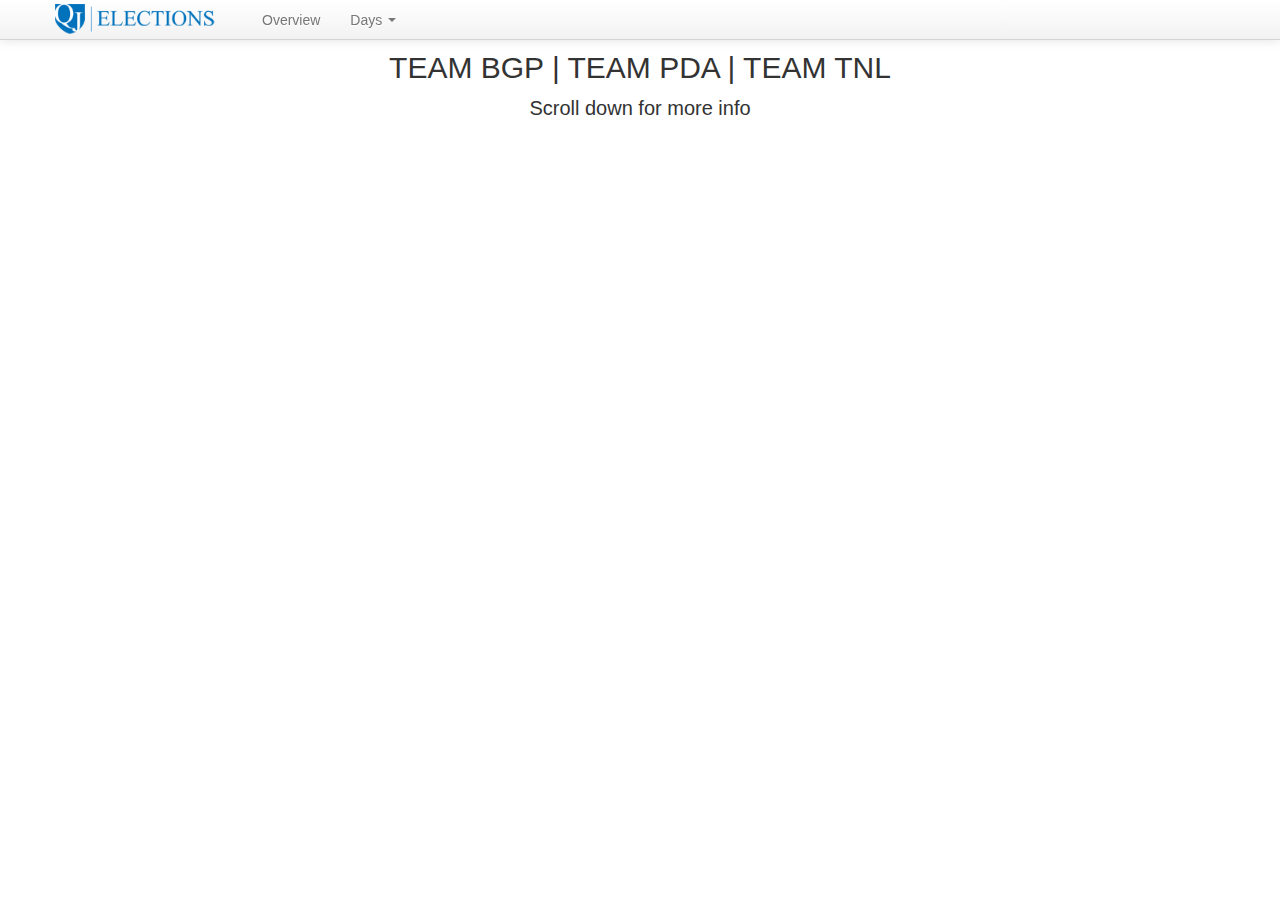
==== Index.html @ 84faee0e "Initial Commit" ====
<!doctype html>
<html>
<head>
    <meta charset="UTF-8">
    <meta http-equiv="X-UA-Compatible" content="IE=edge,chrome=1">
    <title>Queen's Journal Elections </title>
    
    <meta name="author" content="Victor Coulon">
    
    <link href='http://fonts.googleapis.com/css?family=Junge' rel='stylesheet' type='text/css'>
    <link rel="stylesheet" href="css/curtainDemo.css">
    <link rel="stylesheet" href="css/curtain.css">
    <link rel="stylesheet" href="css/shadowbox.css">
    <meta name="viewport" content="width=device-width, initial-scale=1.0">
    <meta name="author" content="Ali Zahid and Jeremy Mcdonald">
    <meta name="description" content="Queen's Universtiy AMS elections">

    <!-- Le styles -->
    <link href="css/bootstrap.css" rel="stylesheet">
    <style type="text/css">
     
    </style>
    <link href="css/bootstrap-responsive.css" rel="stylesheet">

    <!-- HTML5 shim, for IE6-8 support of HTML5 elements -->
    <!--[if lt IE 9]>
      <script src="http://html5shim.googlecode.com/svn/trunk/html5.js"></script>
    <![endif]-->

    <!-- Fav and touch icons -->
    <link rel="apple-touch-icon-precomposed" sizes="144x144" href="ico/apple-touch-icon-144-precomposed.png">
    <link rel="apple-touch-icon-precomposed" sizes="114x114" href="ico/apple-touch-icon-114-precomposed.png">
      <link rel="apple-touch-icon-precomposed" sizes="72x72" href="ico/apple-touch-icon-72-precomposed.png">
                    <link rel="apple-touch-icon-precomposed" href="ico/apple-touch-icon-57-precomposed.png">
                                   <link rel="shortcut icon" href="ico/favicon.png">
</head>
<body class="bodycont">

<!-- Header!-->
<div class="navbar  navbar-fixed-top">
      <div class="navbar-inner">
        <div class="container">
          <a class="btn btn-navbar" data-toggle="collapse" data-target=".nav-collapse">
            <span class="icon-bar"></span>
            <span class="icon-bar"></span>
            <span class="icon-bar"></span>
          </a>
           <a class="brand" href="http://www.queensjournal.ca"><img src="assets/img/banner1 copy.png" height="30px" width="172px"/></a>
          <div class="nav-collapse collapse">
            <ul class="nav" >
            
              <li ><a href="Index.html">Overview</a></li>
              <li class="dropdown">
              <a href="#" class="dropdown-toggle" data-toggle="dropdown"> Days
              <b class="caret"></b></a>
              <ul class="dropdown-menu">            
              <li class="nav-header">Week 1</li>
              <li ><a href="#Day 1">Day 1</a></li>
              <li ><a href="#Day 2">Day 2</a></li>
              <li ><a href="#Day 3">Day 3</a></li>
              <li ><a href="#Day 4">Day 4</a></li>
              <li ><a href="#Day 5">Day 5</a></li>
              <li ><a href="#Day 6">Day 6</a></li>
              <li ><a href="#Day 7">Day 7</a></li>
              <li class="divider"></li>
              <li class="nav-header">Week 2</li>
              <li ><a href="#day 8">Day 8</a></li>  
              <li ><a href="#day 9">Day 9</a></li>
              <li ><a href="#day 10">Day 10</a></li>
              <li ><a href="#day 11">Day 11</a></li>
              <li ><a href="#day 11">Day 12</a></li>
              <li ><a href="#day 11">Day 13</a></li>
              <li ><a href="#day 11">Day 14</a></li>
              <li ><a href="#day 11">Day 15</a></li>
              </ul>
              </li>

            
          </div><!--/.nav-collapse -->
        </div>
        </div>
    </div>
<!-- End of header-->    



<ol class="curtains">
    <!--<li id="section-1" class="cover" data-parallax-background="-.05">-->
    <li id="section-1" class="cover">
        <header data-fade="550" data-slow-scroll="3">
            <h1>AMS Elections</h1>
            <div style="text-align: center; font-size: 30px;">
            	
            <font>TEAM BGP |
            TEAM PDA |
	        TEAM TNL
            </font>
            </div>
	        <br>
	        <div style="text-align: center; font-size: 20px">Scroll down for more info</div>

            </div>

        </header>
    </li>
    <!--end cover-->
    
    <!--start section 2-->
    <li id="more-info">
            <h2>Check out this site for <br><br> the lastest on the AMS elections</h2>
            <hr><br>
            <center>
            	<a href="http://www.votebgp.com"><img src="img/BGP.jpg" height="125" width="250"</a>
            	<a href="http://www.votepda.com"><img src="img/PDA1.jpg"</a>
            	<a href="http://www.votetnl.com"><img src="img/TNL.png"</a>
            </center>
            <hr>
            <p>
 This site will be updated everyday during the AMS <br><br> elections to provide you with the daily content the<br><br> Journal publishes.
            </p>
        </article>
    </li>
    
    <!--start section 3
    <li id="articles">
        <section class="content">
        	<h2 align=center>Photos!</h2>
        	<hr>
        	<br>
                    <div class="photos-inner">
                         	<p><pre>	</pre>Lorem ipsum dolor sit amet, consectetur adipiscing elit. Cras sit amet quam urna, sed bibendum lectus. Nam quis metus in massa volutpat porttitor non at elit. Sed pellentesque, mi at adipiscing consequat, diam nulla ornare ipsum, id egestas lacus justo sed ipsum.                        <img src="img/stepbystep/1.jpg" alt="" align="left" > Vestibulum tincidunt, augue a accumsan tempor, metus tortor auctor nisl, in fermentum mi lorem a tortor. Curabitur est risus, congue tristique scelerisque a, rutrum a nisi. Pellentesque mattis tincidunt lobortis. Aliquam erat volutpat. Mauris dapibus dictum quam in tincidunt. Mauris ac augue ligula, id tincidunt leo. Phasellus non placerat turpis. Mauris ac erat commodo libero facilisis vestibulum. </p>
                         	<p>		Lorem ipsum dolor sit amet, consectetur adipiscing elit. Cras sit amet quam urna, sed bibendum lectus. Nam quis metus in massa volutpat porttitor non at elit. Sed pellentesque, mi at adipiscing consequat, diam nulla ornare ipsum, id egestas lacus justo sed ipsum.            Vestibulum tincidunt, augue a accumsan tempor, metus tortor auctor nisl, in fermentum mi lorem a tortor. Curabitur est risus, congue tristique scelerisque a, rutrum a nisi. Pellentesque mattis tincidunt lobortis. Aliquam erat volutpat. Mauris dapibus dictum quam in tincidunt. Mauris ac augue ligula, id tincidunt leo. Phasellus non placerat turpis. Mauris ac erat commodo libero facilisis vestibulum. Lorem ipsum dolor sit amet, consectetur adipiscing elit. Cras sit amet quam urna, sed bibendum lectus. Nam quis metus in massa volutpat porttitor non at elit. Sed pellentesque, mi at adipiscing consequat, diam nulla ornare ipsum, id egestas lacus justo sed ipsum. 
                         	<br><br>Vestibulum tincidunt, augue a accumsan tempor, metus tortor auctor nisl, in fermentum mi lorem a tortor. Curabitur est risus, congue tristique scelerisque a, rutrum a nisi. Pellentesque mattis tincidunt lobortis. Aliquam erat volutpat. Mauris dapibus dictum quam in tincidunt. Mauris ac augue ligula, id tincidunt leo. Phasellus non placerat turpis. Mauris ac erat commodo libero facilisis vestibulum.</p>
                    </div>    	
                         
                    <div class="photos-inner-inverse">    	
                         	<p> Lorem ipsum dolor sit amet, consectetur adipiscing elit. Cras sit amet quam urna, sed bibendum lectus. Nam quis metus in massa volutpat porttitor non at elit. Sed pellentesque, mi at adipiscing consequat, diam nulla ornare ipsum, id egestas lacus justo sed ipsum.                        <img src="img/stepbystep/2.jpg" alt="" align="right"> Vestibulum tincidunt, augue a accumsan tempor, metus tortor auctor nisl, in fermentum mi lorem a tortor. Curabitur est risus, congue tristique scelerisque a, rutrum a nisi. Pellentesque mattis tincidunt lobortis. Aliquam erat volutpat. Mauris dapibus dictum quam in tincidunt. Mauris ac augue ligula, id tincidunt leo. Phasellus non placerat turpis. Mauris ac erat commodo libero facilisis vestibulum.
                         	<br>
                         	Lorem ipsum dolor sit amet, consectetur adipiscing elit. Cras sit amet quam urna, sed bibendum lectus. Nam quis metus in massa volutpat porttitor non at elit. Sed pellentesque, mi at adipiscing consequat, diam nulla ornare ipsum, id egestas lacus justo sed ipsum.            Vestibulum tincidunt, augue a accumsan tempor, metus tortor auctor nisl, in fermentum mi lorem a tortor. Curabitur est risus, congue tristique scelerisque a, rutrum a nisi. Pellentesque mattis tincidunt lobortis. Aliquam erat volutpat. Mauris dapibus dictum quam in tincidunt. Mauris ac augue ligula, id tincidunt leo. Phasellus non placerat turpis. Mauris ac erat commodo libero facilisis vestibulum. Lorem ipsum dolor sit amet, consectetur adipiscing elit. Cras sit amet quam urna, sed bibendum lectus. Nam quis metus in massa volutpat porttitor non at elit. Sed pellentesque, mi at adipiscing consequat, diam nulla ornare ipsum, id egestas lacus justo sed ipsum.
                         	</p>
                         	<br>
                    </div>

        </section>
        end section 3-->
        
    </li>
</ol>

<script src="http://ajax.googleapis.com/ajax/libs/jquery/1.8.1/jquery.min.js"></script>
<script src="js/curtain.js"></script>
<script src="js/shadowbox.js"></script>
<script>
    $(function(){
       $('.curtains').curtain({
           scrollSpeed: 300,
           controls: '.menu',
           curtainLinks: '.curtain-links',
           nextSlide: function(){
           console.log("ok");
           }
       });
       Shadowbox.init({
       		modal: true,
       		overlayOpacity: 0.8,
	   });

    });
</script>

 <!-- Le javascript
    ================================================== -->
    <!-- Placed at the end of the document so the pages load faster -->
    <script src="js/bootstrap-dropdown.js"></script>
    <script src="js/bootstrap-collapse.js"></script>
   

</body>
</html>
---- css/curtain.css ----
html{
    height: 100%;
    overflow-x: hidden;
}

.curtains{
    width: 100%;
    z-index:1;
    position:relative;
}

.curtains>li{
    -webkit-transform:translateZ(0);
    background: white;
    position: fixed;
    display:block;
    top: 0;
    left: 0;
    width: 100%;
    min-height: 100%;
    overflow: hidden;
    z-index:1;
}
.curtains>li.hidden{display:none;}
.curtains>li:first-child{z-index:2;}
---- css/shadowbox.css ----
#sb-title-inner,#sb-info-inner,#sb-loading-inner,div.sb-message{font-family:"HelveticaNeue-Light","Helvetica Neue",Helvetica,Arial,sans-serif;font-weight:200;color:#fff;}
#sb-container{position:fixed;margin:0;padding:0;top:0;left:0;z-index:999;text-align:left;visibility:hidden;display:none;}
#sb-overlay{position:relative;height:100%;width:100%;}
#sb-wrapper{position:absolute;visibility:hidden;width:100px;}
#sb-wrapper-inner{position:relative;border:1px solid #303030;overflow:hidden;height:100px;}
#sb-body{position:relative;height:100%;}
#sb-body-inner{position:absolute;height:100%;width:100%;}
#sb-player.html{height:100%;overflow:auto;}
#sb-body img{border:none;}
#sb-loading{position:relative;height:100%;}
#sb-loading-inner{position:absolute;font-size:14px;line-height:24px;height:24px;top:50%;margin-top:-12px;width:100%;text-align:center;}
#sb-loading-inner span{background:url(loading.gif) no-repeat;padding-left:34px;display:inline-block;}
#sb-body,#sb-loading{background-color:#060606;}
#sb-title,#sb-info{position:relative;margin:0;padding:0;overflow:hidden;}
#sb-title,#sb-title-inner{height:26px;line-height:26px;}
#sb-title-inner{font-size:16px;}
#sb-info,#sb-info-inner{height:20px;line-height:20px;}
#sb-info-inner{font-size:12px;}
#sb-nav{float:right;height:25px;padding:2px 0;width:45%;}
#sb-nav a{display:block;float:right;height:16px;width:16px;margin-left:3px;cursor:pointer;background-repeat:no-repeat;}
#sb-nav-close{background-image:url(img/closebutton.png);}
#sb-nav-next{background-image:url(next.png);}
#sb-nav-previous{background-image:url(previous.png);}
#sb-nav-play{background-image:url(play.png);}
#sb-nav-pause{background-image:url(pause.png);}
#sb-counter{float:left;width:45%;}
#sb-counter a{padding:0 4px 0 0;text-decoration:none;cursor:pointer;color:#fff;}
#sb-counter a.sb-counter-current{text-decoration:underline;}
div.sb-message{font-size:12px;padding:10px;text-align:center;}
div.sb-message a:link,div.sb-message a:visited{color:#fff;text-decoration:underline;}
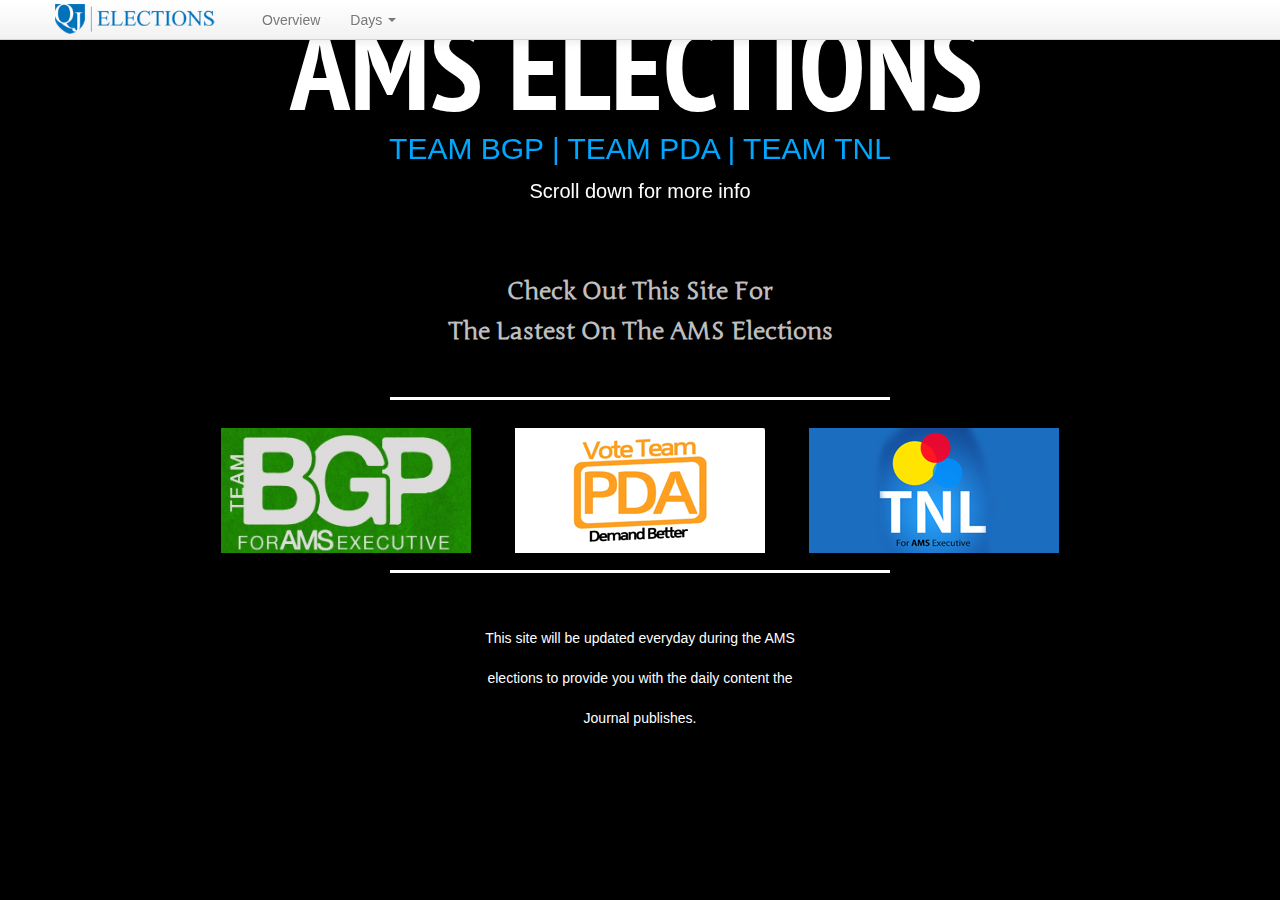
==== commit 3ec26e4a: "fix case senstive path" ====
--- a/Index.html
+++ b/Index.html
@@ -4,11 +4,11 @@
     <meta charset="UTF-8">
     <meta http-equiv="X-UA-Compatible" content="IE=edge,chrome=1">
     <title>Queen's Journal Elections </title>
-    
+
     <meta name="author" content="Victor Coulon">
-    
+
     <link href='http://fonts.googleapis.com/css?family=Junge' rel='stylesheet' type='text/css'>
-    <link rel="stylesheet" href="css/curtainDemo.css">
+    <link rel="stylesheet" href="css/CurtainDemo.css">
     <link rel="stylesheet" href="css/curtain.css">
     <link rel="stylesheet" href="css/shadowbox.css">
     <meta name="viewport" content="width=device-width, initial-scale=1.0">
@@ -18,7 +18,7 @@
     <!-- Le styles -->
     <link href="css/bootstrap.css" rel="stylesheet">
     <style type="text/css">
-     
+
     </style>
     <link href="css/bootstrap-responsive.css" rel="stylesheet">
 
@@ -48,12 +48,12 @@
            <a class="brand" href="http://www.queensjournal.ca"><img src="assets/img/banner1 copy.png" height="30px" width="172px"/></a>
           <div class="nav-collapse collapse">
             <ul class="nav" >
-            
+
               <li ><a href="Index.html">Overview</a></li>
               <li class="dropdown">
               <a href="#" class="dropdown-toggle" data-toggle="dropdown"> Days
               <b class="caret"></b></a>
-              <ul class="dropdown-menu">            
+              <ul class="dropdown-menu">
               <li class="nav-header">Week 1</li>
               <li ><a href="#Day 1">Day 1</a></li>
               <li ><a href="#Day 2">Day 2</a></li>
@@ -64,7 +64,7 @@
               <li ><a href="#Day 7">Day 7</a></li>
               <li class="divider"></li>
               <li class="nav-header">Week 2</li>
-              <li ><a href="#day 8">Day 8</a></li>  
+              <li ><a href="#day 8">Day 8</a></li>
               <li ><a href="#day 9">Day 9</a></li>
               <li ><a href="#day 10">Day 10</a></li>
               <li ><a href="#day 11">Day 11</a></li>
@@ -75,12 +75,12 @@
               </ul>
               </li>
 
-            
+
           </div><!--/.nav-collapse -->
         </div>
         </div>
     </div>
-<!-- End of header-->    
+<!-- End of header-->
 
 
 
@@ -90,7 +90,7 @@
         <header data-fade="550" data-slow-scroll="3">
             <h1>AMS Elections</h1>
             <div style="text-align: center; font-size: 30px;">
-            	
+
             <font>TEAM BGP |
             TEAM PDA |
 	        TEAM TNL
@@ -104,15 +104,15 @@
         </header>
     </li>
     <!--end cover-->
-    
+
     <!--start section 2-->
     <li id="more-info">
             <h2>Check out this site for <br><br> the lastest on the AMS elections</h2>
             <hr><br>
             <center>
-            	<a href="http://www.votebgp.com"><img src="img/BGP.jpg" height="125" width="250"</a>
-            	<a href="http://www.votepda.com"><img src="img/PDA1.jpg"</a>
-            	<a href="http://www.votetnl.com"><img src="img/TNL.png"</a>
+                <a href="http://www.votebgp.com"><img src="img/BGP.jpg" height="125" width="250" /></a>
+                <a href="http://www.votepda.com"><img src="img/PDA1.jpg" /></a>
+                <a href="http://www.votetnl.com"><img src="img/TNL.png" /></a>
             </center>
             <hr>
             <p>
@@ -120,7 +120,7 @@
             </p>
         </article>
     </li>
-    
+
     <!--start section 3
     <li id="articles">
         <section class="content">
@@ -129,11 +129,11 @@
         	<br>
                     <div class="photos-inner">
                          	<p><pre>	</pre>Lorem ipsum dolor sit amet, consectetur adipiscing elit. Cras sit amet quam urna, sed bibendum lectus. Nam quis metus in massa volutpat porttitor non at elit. Sed pellentesque, mi at adipiscing consequat, diam nulla ornare ipsum, id egestas lacus justo sed ipsum.                        <img src="img/stepbystep/1.jpg" alt="" align="left" > Vestibulum tincidunt, augue a accumsan tempor, metus tortor auctor nisl, in fermentum mi lorem a tortor. Curabitur est risus, congue tristique scelerisque a, rutrum a nisi. Pellentesque mattis tincidunt lobortis. Aliquam erat volutpat. Mauris dapibus dictum quam in tincidunt. Mauris ac augue ligula, id tincidunt leo. Phasellus non placerat turpis. Mauris ac erat commodo libero facilisis vestibulum. </p>
-                         	<p>		Lorem ipsum dolor sit amet, consectetur adipiscing elit. Cras sit amet quam urna, sed bibendum lectus. Nam quis metus in massa volutpat porttitor non at elit. Sed pellentesque, mi at adipiscing consequat, diam nulla ornare ipsum, id egestas lacus justo sed ipsum.            Vestibulum tincidunt, augue a accumsan tempor, metus tortor auctor nisl, in fermentum mi lorem a tortor. Curabitur est risus, congue tristique scelerisque a, rutrum a nisi. Pellentesque mattis tincidunt lobortis. Aliquam erat volutpat. Mauris dapibus dictum quam in tincidunt. Mauris ac augue ligula, id tincidunt leo. Phasellus non placerat turpis. Mauris ac erat commodo libero facilisis vestibulum. Lorem ipsum dolor sit amet, consectetur adipiscing elit. Cras sit amet quam urna, sed bibendum lectus. Nam quis metus in massa volutpat porttitor non at elit. Sed pellentesque, mi at adipiscing consequat, diam nulla ornare ipsum, id egestas lacus justo sed ipsum. 
+                         	<p>		Lorem ipsum dolor sit amet, consectetur adipiscing elit. Cras sit amet quam urna, sed bibendum lectus. Nam quis metus in massa volutpat porttitor non at elit. Sed pellentesque, mi at adipiscing consequat, diam nulla ornare ipsum, id egestas lacus justo sed ipsum.            Vestibulum tincidunt, augue a accumsan tempor, metus tortor auctor nisl, in fermentum mi lorem a tortor. Curabitur est risus, congue tristique scelerisque a, rutrum a nisi. Pellentesque mattis tincidunt lobortis. Aliquam erat volutpat. Mauris dapibus dictum quam in tincidunt. Mauris ac augue ligula, id tincidunt leo. Phasellus non placerat turpis. Mauris ac erat commodo libero facilisis vestibulum. Lorem ipsum dolor sit amet, consectetur adipiscing elit. Cras sit amet quam urna, sed bibendum lectus. Nam quis metus in massa volutpat porttitor non at elit. Sed pellentesque, mi at adipiscing consequat, diam nulla ornare ipsum, id egestas lacus justo sed ipsum.
                          	<br><br>Vestibulum tincidunt, augue a accumsan tempor, metus tortor auctor nisl, in fermentum mi lorem a tortor. Curabitur est risus, congue tristique scelerisque a, rutrum a nisi. Pellentesque mattis tincidunt lobortis. Aliquam erat volutpat. Mauris dapibus dictum quam in tincidunt. Mauris ac augue ligula, id tincidunt leo. Phasellus non placerat turpis. Mauris ac erat commodo libero facilisis vestibulum.</p>
-                    </div>    	
-                         
-                    <div class="photos-inner-inverse">    	
+                    </div>
+
+                    <div class="photos-inner-inverse">
                          	<p> Lorem ipsum dolor sit amet, consectetur adipiscing elit. Cras sit amet quam urna, sed bibendum lectus. Nam quis metus in massa volutpat porttitor non at elit. Sed pellentesque, mi at adipiscing consequat, diam nulla ornare ipsum, id egestas lacus justo sed ipsum.                        <img src="img/stepbystep/2.jpg" alt="" align="right"> Vestibulum tincidunt, augue a accumsan tempor, metus tortor auctor nisl, in fermentum mi lorem a tortor. Curabitur est risus, congue tristique scelerisque a, rutrum a nisi. Pellentesque mattis tincidunt lobortis. Aliquam erat volutpat. Mauris dapibus dictum quam in tincidunt. Mauris ac augue ligula, id tincidunt leo. Phasellus non placerat turpis. Mauris ac erat commodo libero facilisis vestibulum.
                          	<br>
                          	Lorem ipsum dolor sit amet, consectetur adipiscing elit. Cras sit amet quam urna, sed bibendum lectus. Nam quis metus in massa volutpat porttitor non at elit. Sed pellentesque, mi at adipiscing consequat, diam nulla ornare ipsum, id egestas lacus justo sed ipsum.            Vestibulum tincidunt, augue a accumsan tempor, metus tortor auctor nisl, in fermentum mi lorem a tortor. Curabitur est risus, congue tristique scelerisque a, rutrum a nisi. Pellentesque mattis tincidunt lobortis. Aliquam erat volutpat. Mauris dapibus dictum quam in tincidunt. Mauris ac augue ligula, id tincidunt leo. Phasellus non placerat turpis. Mauris ac erat commodo libero facilisis vestibulum. Lorem ipsum dolor sit amet, consectetur adipiscing elit. Cras sit amet quam urna, sed bibendum lectus. Nam quis metus in massa volutpat porttitor non at elit. Sed pellentesque, mi at adipiscing consequat, diam nulla ornare ipsum, id egestas lacus justo sed ipsum.
@@ -143,7 +143,7 @@
 
         </section>
         end section 3-->
-        
+
     </li>
 </ol>
 
@@ -173,7 +173,7 @@
     <!-- Placed at the end of the document so the pages load faster -->
     <script src="js/bootstrap-dropdown.js"></script>
     <script src="js/bootstrap-collapse.js"></script>
-   
+
 
 </body>
-</html>+</html>
--- a/css/CurtainDemo.css
+++ b/css/CurtainDemo.css
@@ -0,0 +1,184 @@
+/* Curtain.js - Example page */
+
+/* Google Font */
+@import url(http://fonts.googleapis.com/css?family=PT+Serif|PT+Sans+Narrow:700|PT+Sans);
+
+
+/* RESET */
+html, body, div, span, applet, object, iframe, h1, h2, h3, h4, h5, h6, p, blockquote, pre, a, abbr, acronym, address, big, cite, code, del, dfn, em, img, ins, kbd, q, s, samp, small, strike, strong, sub, sup, tt, var, b, u, i, center, dl, dt, dd, ol, ul, li, fieldset, form, label, legend, table, caption, tbody, tfoot, thead, tr, th, td, article, aside, canvas, details, embed, figure, figcaption, footer, header, hgroup, menu, nav, output, ruby, section, summary, time, mark, audio, video {
+    border: 0 none;
+    font: inherit;
+    margin: 0;
+    padding: 0;
+    vertical-align: baseline;
+}
+article, aside, details, figcaption, figure, footer, header, hgroup, menu, nav, section {
+    display: block;
+}
+body {
+    line-height: 1;
+}
+ol, ul {
+    list-style: none outside none;
+}
+blockquote, q {
+    quotes: none;
+}
+blockquote:before, blockquote:after, q:before, q:after {
+    content: none;
+}
+table {
+    border-collapse: collapse;
+    border-spacing: 0;
+}
+
+font{
+	color: #00a7ff;
+}
+/* Clearfix */
+.cf:before,
+.cf:after { content:""; }
+.cf:after { clear:both; }
+.cf { zoom:1;}
+
+/* Base Style */
+body {
+    font:14px/1.6 'PT Serif', serif;
+    font-weight: 400;
+    color:#222;
+    -webkit-font-smoothing: antialiased;
+}
+
+h1,h2,h3{font-family: 'PT Sans Narrow', sans-serif;font-weight:bold;text-transform: uppercase;}
+h4,h5,h6{font-family: 'PT Sans', sans-serif;font-weight:bold;}
+h4{ font-size:20px; margin:1em 0 0; }
+p{min-height:1px;}
+strong{font-weight:bold;}
+hr{background: #333;border: 0;height: 6px;margin: 12px auto 8px;width: 250px;}
+
+a:hover{color:grey;}
+
+.align-center{text-align: center;}
+.curtains > li {
+    border-bottom: 25px solid #333333;
+}
+
+/* Section 1 */
+
+#section-1{
+    background:url(img/granthall.jpg) 50% 0 no-repeat;
+    background-size:cover;
+}
+#backgroundline{
+		border: solid 30px white;
+		background-color: white;
+		width: 100%;
+		height:30px;
+		margin:0 auto;
+	}
+
+     header{
+        color:#FFF;
+        position:relative;
+        top:30%;
+        left:50%;
+        margin:0 0 0 -350px;
+        width:700px;
+        text-align:left;
+        text-shadow: 0 1px 1px rgba(0, 0, 0, .5);
+        line-height:1.1;
+    }
+
+     h1{
+        font-size:120px;
+    }
+
+     h2{
+        text-transform:capitalize;
+        opacity:.75;
+        font-size:48px;
+    }
+    
+    .a{
+     color: black;
+	 -moz-user-select: none;
+    font-family: 'Helvetica Neue',Helvetica,Arial !important;
+    font-size: 10px;
+    height: 100%;
+    overflow: hidden;
+    position: fixed;
+    text-rendering: optimizelegibility;
+    width: 100%;
+    
+	    
+    }
+
+/* Section 2 */
+#more-info{
+	background: black;
+}
+
+h2 {
+	color: white;
+	font-family: 'Junge', serif;
+    margin: 22% 0 55px;
+    text-align: center;
+}
+
+p {
+	color: white;
+    margin: 55px auto 0;
+    text-align: center;
+    width: 400px;
+}
+
+a{
+	padding: 0 20px 5px 20px;
+}
+
+/* Section 3 */
+#articles{
+    text-align: center;
+    text-align: justify;
+    padding: 120px 0;
+}
+		
+		h2 {
+        text-transform:capitalize;
+        font-size:24px;
+        }
+        hr{background: white;border: 0;height: 3px;margin: 20px 0 20px 0 auto 8px;width: 500px;}
+        
+        p.firstindent:first-line{
+	        margin-left: 1.5em;
+        }
+        
+        #section-3 .photos > :last-child{margin-bottom:0}
+        
+        .fixed{
+            top: 150px;
+            left: 40px;
+            width: 850px;
+        }
+
+        .photos-inner, .photos-inner-inverse{
+                clear: both;
+                margin: 0 auto;
+                overflow: auto;
+                padding-bottom: 60px;
+                width: 850px;
+        }
+        
+        .photos-inner img{
+	        margin: 15px 15px 15px 0px;
+	        border: 5px solid grey;
+	        width: 200px;
+            height: 300px;
+        }
+        
+        .photos-inner-inverse img{
+	        margin:  15px 0px 15px 15px;
+	        border: 5px solid grey;
+	        width: 200px;
+	        height: 300px;
+        }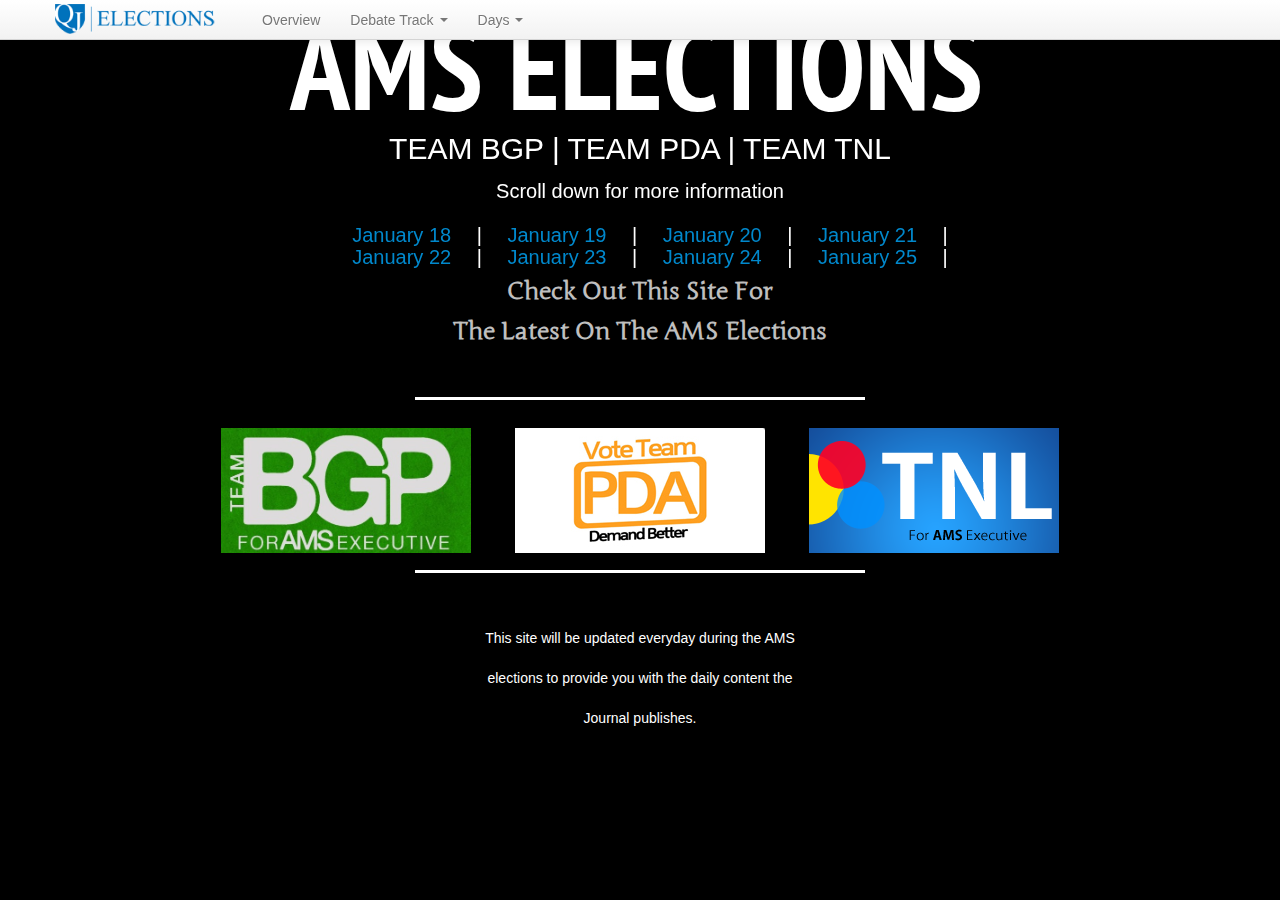
==== commit 523f8cff: "update" ====
--- a/Index.html
+++ b/Index.html
@@ -10,7 +10,6 @@
     <link href='http://fonts.googleapis.com/css?family=Junge' rel='stylesheet' type='text/css'>
     <link rel="stylesheet" href="css/CurtainDemo.css">
     <link rel="stylesheet" href="css/curtain.css">
-    <link rel="stylesheet" href="css/shadowbox.css">
     <meta name="viewport" content="width=device-width, initial-scale=1.0">
     <meta name="author" content="Ali Zahid and Jeremy Mcdonald">
     <meta name="description" content="Queen's Universtiy AMS elections">
@@ -51,27 +50,37 @@
 
               <li ><a href="Index.html">Overview</a></li>
               <li class="dropdown">
+              <a href="#" class="dropdown-toggle" data-toggle="dropdown"> Debate Track
+              <b class="caret"></b></a>
+              <ul class="dropdown-menu">
+              <li ><a href="Under_Trustee_Debate.html"> Undergrad Trustee Debate</a></li>
+              <li ><a href="VPUniAffairs.html"> VP of University Affairs Debate</a></li>
+              <li ><a href="Storify.html"> VP of Operations Debate</a></li>
+              <li ><a href="pres.html"> Presidential Debate</a></li>
+              </ul>
+              
+              <li class="dropdown">
               <a href="#" class="dropdown-toggle" data-toggle="dropdown"> Days
               <b class="caret"></b></a>
               <ul class="dropdown-menu">
               <li class="nav-header">Week 1</li>
-              <li ><a href="#Day 1">Day 1</a></li>
-              <li ><a href="#Day 2">Day 2</a></li>
-              <li ><a href="#Day 3">Day 3</a></li>
-              <li ><a href="#Day 4">Day 4</a></li>
-              <li ><a href="#Day 5">Day 5</a></li>
-              <li ><a href="#Day 6">Day 6</a></li>
-              <li ><a href="#Day 7">Day 7</a></li>
-              <li class="divider"></li>
+              <li ><a href="January 18.html">January 18</a></li>
+              <li ><a href="January 19.html">January 19</a></li>
+              <li ><a href="January 20.html">January 20</a></li>
+              <li ><a href="January 21.html">January 21</a></li>
+              <li ><a href="January 22.html">January 22</a></li>
+            <li ><a href="January 23.html">January 23</a></li>
+              <li ><a href="January 24.html">January 24</a></li>
+             <li class="divider"></li>
               <li class="nav-header">Week 2</li>
-              <li ><a href="#day 8">Day 8</a></li>
-              <li ><a href="#day 9">Day 9</a></li>
-              <li ><a href="#day 10">Day 10</a></li>
-              <li ><a href="#day 11">Day 11</a></li>
-              <li ><a href="#day 11">Day 12</a></li>
-              <li ><a href="#day 11">Day 13</a></li>
-              <li ><a href="#day 11">Day 14</a></li>
-              <li ><a href="#day 11">Day 15</a></li>
+              <li ><a href="January 25.html">January 25</a></li>  
+              <!-- <li ><a href="#day 9">January 26</a></li>
+              <li ><a href="#day 10">January 27</a></li>
+              <li ><a href="#day 11">January 28</a></li>
+              <li ><a href="#day 11">January 29</a></li>
+              <li ><a href="#day 11">January 30</a></li>
+              <li ><a href="#day 11">January 31</a></li>
+              <li ><a href="#day 11">February 1</a></li>-->
               </ul>
               </li>
 
@@ -89,15 +98,40 @@
     <li id="section-1" class="cover">
         <header data-fade="550" data-slow-scroll="3">
             <h1>AMS Elections</h1>
-            <div style="text-align: center; font-size: 30px;">
+            <div style="text-align: center; font-size: 30px;font-color:white;">
 
-            <font>TEAM BGP |
+            TEAM BGP |
             TEAM PDA |
 	        TEAM TNL
-            </font>
+            
             </div>
 	        <br>
-	        <div style="text-align: center; font-size: 20px">Scroll down for more info</div>
+	        <div style="text-align: center; font-size: 20px; display:normal;">
+	        Scroll down for more information
+	        <br>
+	        <br>
+	        <a href="January 18.html">January 18</a>
+	        |
+	        <a href="January 19.html">January 19</a>
+	        |
+	        <a href="January 20.html">January 20</a>
+	        |
+	       	<a href="January 21.html">January 21</a>
+	       	|
+	       	<a href="January 22.html">January 22</a>
+	       	|
+		       	<a href="January 23.html">January 23</a>
+|
+	       	<a href="January 24.html">January 24</a>
+	       	|
+	       		       	<a href="January 25.html">January 25</a>
+
+	       	|
+ 
+		        
+	        </div>
+
+	        
 
             </div>
 
@@ -107,12 +141,12 @@
 
     <!--start section 2-->
     <li id="more-info">
-            <h2>Check out this site for <br><br> the lastest on the AMS elections</h2>
+            <h2>Check out this site for <br><br> the latest on the AMS elections</h2>
             <hr><br>
             <center>
                 <a href="http://www.votebgp.com"><img src="img/BGP.jpg" height="125" width="250" /></a>
                 <a href="http://www.votepda.com"><img src="img/PDA1.jpg" /></a>
-                <a href="http://www.votetnl.com"><img src="img/TNL.png" /></a>
+                <a href="http://www.votetnl.com"><img src="img/TNL logo .png" /></a>
             </center>
             <hr>
             <p>
@@ -121,35 +155,10 @@
         </article>
     </li>
 
-    <!--start section 3
-    <li id="articles">
-        <section class="content">
-        	<h2 align=center>Photos!</h2>
-        	<hr>
-        	<br>
-                    <div class="photos-inner">
-                         	<p><pre>	</pre>Lorem ipsum dolor sit amet, consectetur adipiscing elit. Cras sit amet quam urna, sed bibendum lectus. Nam quis metus in massa volutpat porttitor non at elit. Sed pellentesque, mi at adipiscing consequat, diam nulla ornare ipsum, id egestas lacus justo sed ipsum.                        <img src="img/stepbystep/1.jpg" alt="" align="left" > Vestibulum tincidunt, augue a accumsan tempor, metus tortor auctor nisl, in fermentum mi lorem a tortor. Curabitur est risus, congue tristique scelerisque a, rutrum a nisi. Pellentesque mattis tincidunt lobortis. Aliquam erat volutpat. Mauris dapibus dictum quam in tincidunt. Mauris ac augue ligula, id tincidunt leo. Phasellus non placerat turpis. Mauris ac erat commodo libero facilisis vestibulum. </p>
-                         	<p>		Lorem ipsum dolor sit amet, consectetur adipiscing elit. Cras sit amet quam urna, sed bibendum lectus. Nam quis metus in massa volutpat porttitor non at elit. Sed pellentesque, mi at adipiscing consequat, diam nulla ornare ipsum, id egestas lacus justo sed ipsum.            Vestibulum tincidunt, augue a accumsan tempor, metus tortor auctor nisl, in fermentum mi lorem a tortor. Curabitur est risus, congue tristique scelerisque a, rutrum a nisi. Pellentesque mattis tincidunt lobortis. Aliquam erat volutpat. Mauris dapibus dictum quam in tincidunt. Mauris ac augue ligula, id tincidunt leo. Phasellus non placerat turpis. Mauris ac erat commodo libero facilisis vestibulum. Lorem ipsum dolor sit amet, consectetur adipiscing elit. Cras sit amet quam urna, sed bibendum lectus. Nam quis metus in massa volutpat porttitor non at elit. Sed pellentesque, mi at adipiscing consequat, diam nulla ornare ipsum, id egestas lacus justo sed ipsum.
-                         	<br><br>Vestibulum tincidunt, augue a accumsan tempor, metus tortor auctor nisl, in fermentum mi lorem a tortor. Curabitur est risus, congue tristique scelerisque a, rutrum a nisi. Pellentesque mattis tincidunt lobortis. Aliquam erat volutpat. Mauris dapibus dictum quam in tincidunt. Mauris ac augue ligula, id tincidunt leo. Phasellus non placerat turpis. Mauris ac erat commodo libero facilisis vestibulum.</p>
-                    </div>
-
-                    <div class="photos-inner-inverse">
-                         	<p> Lorem ipsum dolor sit amet, consectetur adipiscing elit. Cras sit amet quam urna, sed bibendum lectus. Nam quis metus in massa volutpat porttitor non at elit. Sed pellentesque, mi at adipiscing consequat, diam nulla ornare ipsum, id egestas lacus justo sed ipsum.                        <img src="img/stepbystep/2.jpg" alt="" align="right"> Vestibulum tincidunt, augue a accumsan tempor, metus tortor auctor nisl, in fermentum mi lorem a tortor. Curabitur est risus, congue tristique scelerisque a, rutrum a nisi. Pellentesque mattis tincidunt lobortis. Aliquam erat volutpat. Mauris dapibus dictum quam in tincidunt. Mauris ac augue ligula, id tincidunt leo. Phasellus non placerat turpis. Mauris ac erat commodo libero facilisis vestibulum.
-                         	<br>
-                         	Lorem ipsum dolor sit amet, consectetur adipiscing elit. Cras sit amet quam urna, sed bibendum lectus. Nam quis metus in massa volutpat porttitor non at elit. Sed pellentesque, mi at adipiscing consequat, diam nulla ornare ipsum, id egestas lacus justo sed ipsum.            Vestibulum tincidunt, augue a accumsan tempor, metus tortor auctor nisl, in fermentum mi lorem a tortor. Curabitur est risus, congue tristique scelerisque a, rutrum a nisi. Pellentesque mattis tincidunt lobortis. Aliquam erat volutpat. Mauris dapibus dictum quam in tincidunt. Mauris ac augue ligula, id tincidunt leo. Phasellus non placerat turpis. Mauris ac erat commodo libero facilisis vestibulum. Lorem ipsum dolor sit amet, consectetur adipiscing elit. Cras sit amet quam urna, sed bibendum lectus. Nam quis metus in massa volutpat porttitor non at elit. Sed pellentesque, mi at adipiscing consequat, diam nulla ornare ipsum, id egestas lacus justo sed ipsum.
-                         	</p>
-                         	<br>
-                    </div>
-
-        </section>
-        end section 3-->
-
-    </li>
 </ol>
 
 <script src="http://ajax.googleapis.com/ajax/libs/jquery/1.8.1/jquery.min.js"></script>
 <script src="js/curtain.js"></script>
-<script src="js/shadowbox.js"></script>
 <script>
     $(function(){
        $('.curtains').curtain({
@@ -160,10 +169,6 @@
            console.log("ok");
            }
        });
-       Shadowbox.init({
-       		modal: true,
-       		overlayOpacity: 0.8,
-	   });
 
     });
 </script>
@@ -172,8 +177,6 @@
     ================================================== -->
     <!-- Placed at the end of the document so the pages load faster -->
     <script src="js/bootstrap-dropdown.js"></script>
-    <script src="js/bootstrap-collapse.js"></script>
-
 
 </body>
 </html>
--- a/css/CurtainDemo.css
+++ b/css/CurtainDemo.css
@@ -49,12 +49,12 @@
     -webkit-font-smoothing: antialiased;
 }
 
-h1,h2,h3{font-family: 'PT Sans Narrow', sans-serif;font-weight:bold;text-transform: uppercase;}
+h1,h3{font-family: 'PT Sans Narrow', sans-serif;font-weight:bold;text-transform: uppercase;}
 h4,h5,h6{font-family: 'PT Sans', sans-serif;font-weight:bold;}
 h4{ font-size:20px; margin:1em 0 0; }
 p{min-height:1px;}
 strong{font-weight:bold;}
-hr{background: #333;border: 0;height: 6px;margin: 12px auto 8px;width: 250px;}
+hr{background: white;border: 0;height: 3px;margin: 12px auto 8px;width: 450px;}
 
 a:hover{color:grey;}
 
@@ -119,6 +119,8 @@
 }
 
 h2 {
+	font-size: 24px;
+	font-weight: bold;
 	color: white;
 	font-family: 'Junge', serif;
     margin: 22% 0 55px;
@@ -135,50 +137,3 @@
 a{
 	padding: 0 20px 5px 20px;
 }
-
-/* Section 3 */
-#articles{
-    text-align: center;
-    text-align: justify;
-    padding: 120px 0;
-}
-		
-		h2 {
-        text-transform:capitalize;
-        font-size:24px;
-        }
-        hr{background: white;border: 0;height: 3px;margin: 20px 0 20px 0 auto 8px;width: 500px;}
-        
-        p.firstindent:first-line{
-	        margin-left: 1.5em;
-        }
-        
-        #section-3 .photos > :last-child{margin-bottom:0}
-        
-        .fixed{
-            top: 150px;
-            left: 40px;
-            width: 850px;
-        }
-
-        .photos-inner, .photos-inner-inverse{
-                clear: both;
-                margin: 0 auto;
-                overflow: auto;
-                padding-bottom: 60px;
-                width: 850px;
-        }
-        
-        .photos-inner img{
-	        margin: 15px 15px 15px 0px;
-	        border: 5px solid grey;
-	        width: 200px;
-            height: 300px;
-        }
-        
-        .photos-inner-inverse img{
-	        margin:  15px 0px 15px 15px;
-	        border: 5px solid grey;
-	        width: 200px;
-	        height: 300px;
-        }